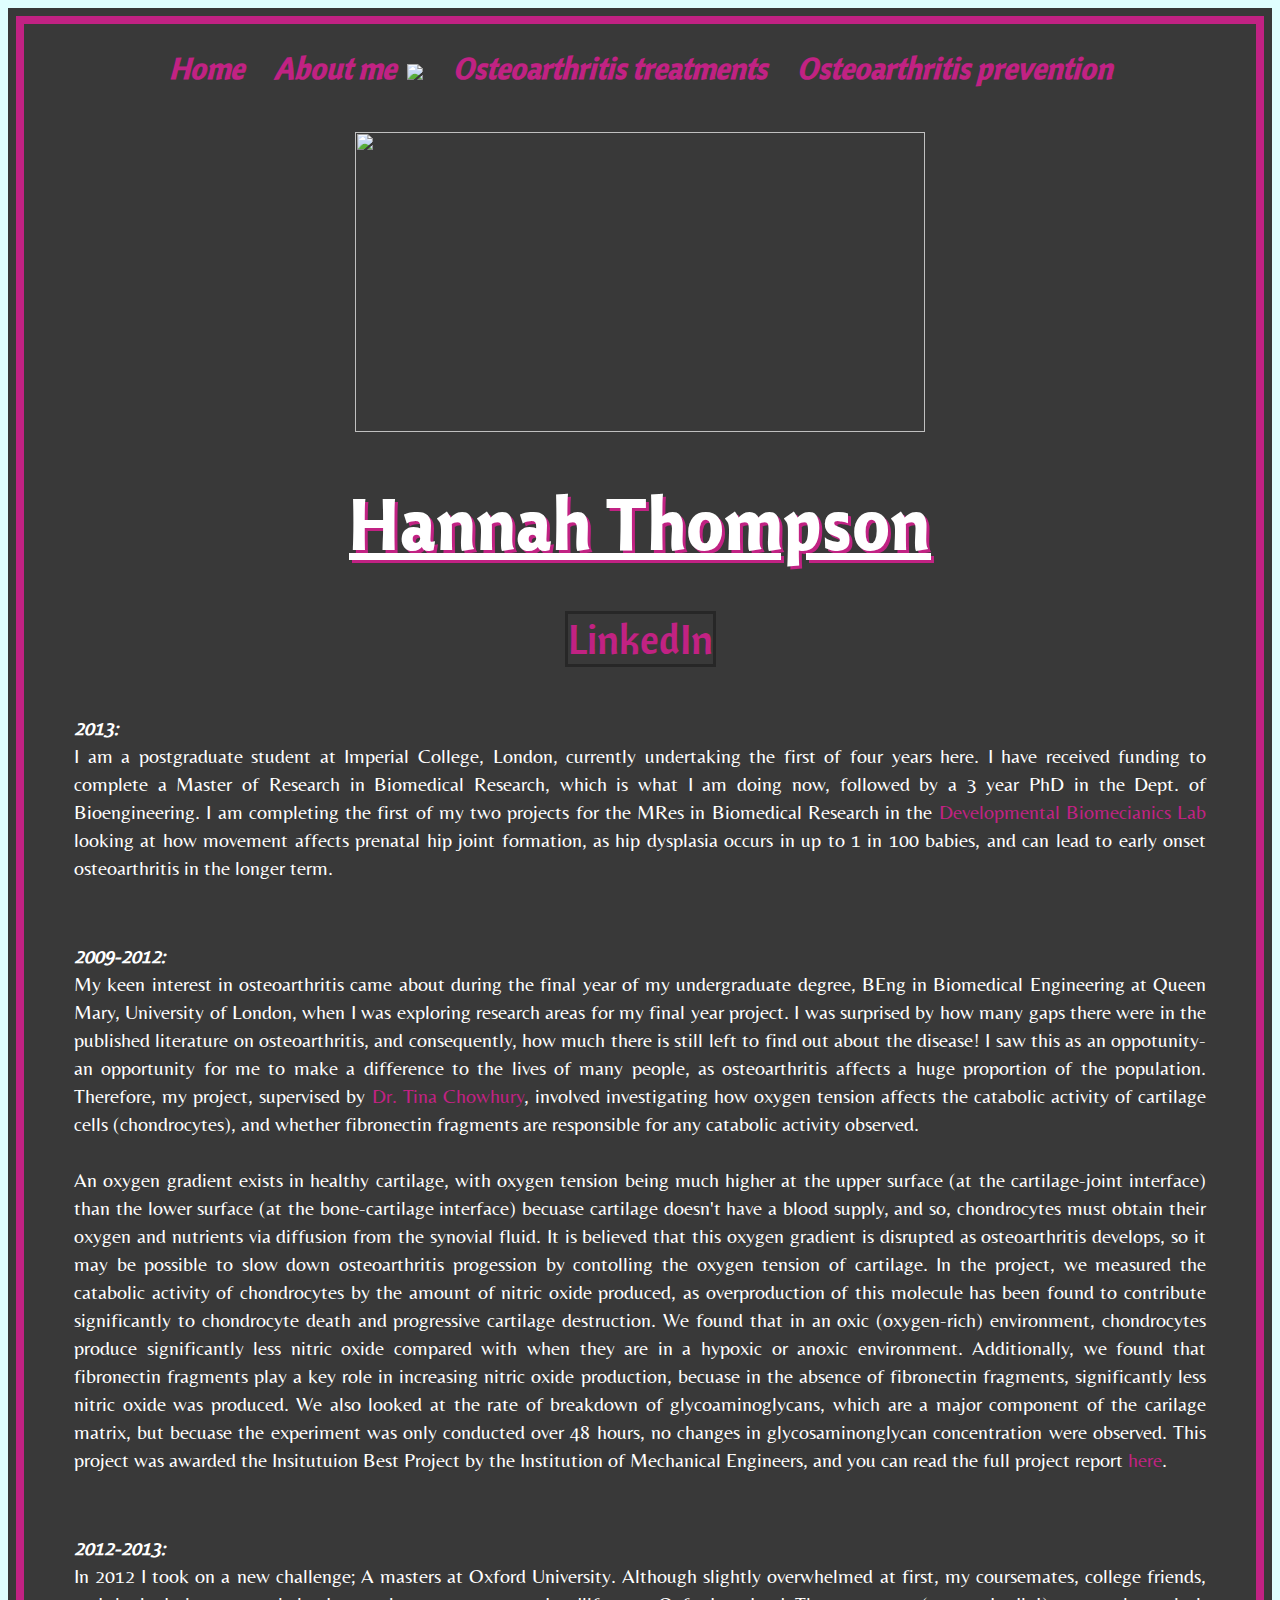
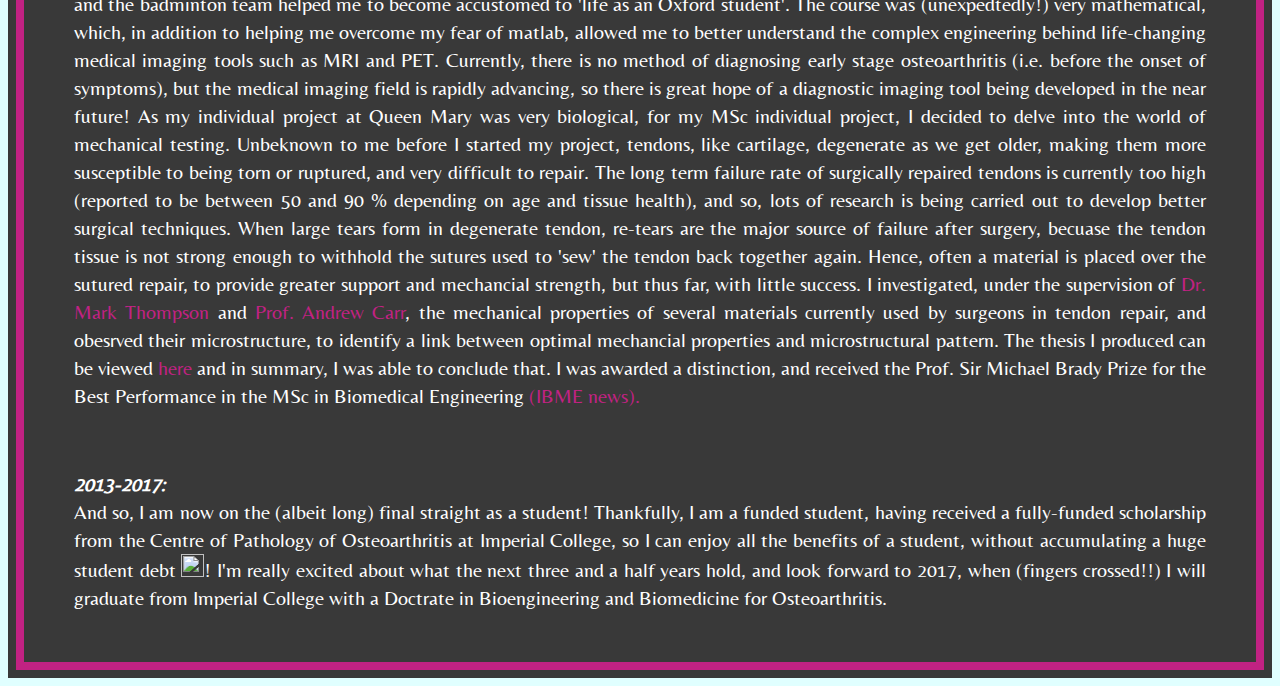
==== aboutme.html @ 057a3156 "fshj" ====
<!DOCTYPE html>
<html>
<head>
	 <script src="/assets/jquery.js"></script>
	<link type="text/css" rel="stylesheet" href="stylesheetaboutme.css"/>
	<link href='http://fonts.googleapis.com/css?family=Belleza' rel='stylesheet' type='text/css'>
	<link href='http://fonts.googleapis.com/css?family=Cantora+One' rel='stylesheet' type='text/css'>
	<meta name="viewport" content="width=device-width, initial-scale=1.0">
	<title> Hannah's Academic Life</title>
</head>
<body>
	  <link href='dist/css/bootstrap.css' rel='stylesheet'>
<div id="nav">
			<div id="nav_wrapper">
				<ul>
					<li><a href="index.html">Home</a></li><li>
					<a href="#">About me <img src="http://upload.wikimedia.org/wikipedia/en/4/41/Icon-DownArrow.GIF"</a><ul>
						<li><a href="aboutme.html">Research </a></li>
						<li><a href="contact.html">Contact </a></li>
					</ul></li><li>
					<a href="treatment.html">Osteoarthritis treatments </a></li><li>
					<a href="#">Osteoarthritis prevention </a></li>
				</ul>
			</div>
		</div>
<header><img src="http://i.imgur.com/v5IxA9R.jpg?1" class="center"> </header>
<h1>Hannah Thompson</h1>
	<div class="special"><a id="link" href="http://www.linkedin.com/in/hannahmay">LinkedIn</a></div>
<p class="paragraph"> <em><strong>2013:</strong></em><br>
	I am a postgraduate student at Imperial College, London, currently undertaking the first of four years here. I have received funding to complete a Master of Research in Biomedical Research, which is what I am doing now, followed by a 3 year PhD in the Dept. of Bioengineering. I am completing the first of my two projects for the MRes in Biomedical Research in the <a id="niamh" href= "http://openwetware.org/wiki/Nowlan:People">Developmental Biomecianics Lab</a> looking at how movement affects prenatal hip joint formation, as hip dysplasia occurs in up to 1 in 100 babies, and can lead to early onset osteoarthritis in the longer term. </p>

<p class="paragraph"> <em><strong>2009-2012:</strong></em><br>
	My keen interest in osteoarthritis came about during the final year of my undergraduate degree, BEng in Biomedical Engineering at Queen Mary, University of London, when I was exploring research areas for my final year project. I was surprised by how many gaps there were in the published literature on osteoarthritis, and consequently, how much there is still left to find out about the disease! I saw this as an oppotunity- an opportunity for me to make a difference to the lives of many people, as osteoarthritis affects a huge proportion of the population. Therefore, my project, supervised by <a id="tina" href="http://www.sems.qmul.ac.uk/staff/?t.t.chowdhury">Dr. Tina Chowhury</a>, involved investigating how oxygen tension affects the catabolic activity of cartilage cells (chondrocytes), and whether fibronectin fragments are responsible for any catabolic activity observed. <br><br> An oxygen gradient exists in healthy cartilage, with oxygen tension being much higher at the upper surface (at the cartilage-joint interface) than the lower surface (at the bone-cartilage interface) becuase cartilage doesn't have a blood supply, and so, chondrocytes must obtain their oxygen and nutrients via diffusion from the synovial fluid. It is believed that this oxygen gradient is disrupted as osteoarthritis develops, so it may be possible to slow down osteoarthritis progession by contolling the oxygen tension of cartilage. In the project, we measured the catabolic activity of chondrocytes by the amount of nitric oxide produced, as overproduction of this molecule has been found to contribute significantly to chondrocyte death and progressive cartilage destruction. We found that in an oxic (oxygen-rich) environment, chondrocytes produce significantly less nitric oxide compared with when they are in a hypoxic or anoxic environment. Additionally, we found that fibronectin fragments play a key role in increasing nitric oxide production, becuase in the absence of fibronectin fragments, significantly less nitric oxide was produced. We also looked at the rate of breakdown of glycoaminoglycans, which are a major component of the carilage matrix, but becuase the experiment was only conducted over 48 hours, no changes in glycosaminonglycan concentration were observed. This project was awarded the Insitutuion Best Project by the Institution of Mechanical Engineers, and you can read the full project report <a id="here" href="http://www.scribd.com/doc/192516759/Final-year-project">here</a>.</p>

    <p class="paragraph"><em><strong>2012-2013:</strong></em><br>
    In 2012 I took on a new challenge; A masters at Oxford University. Although slightly overwhelmed at first, my coursemates, college friends, and the badminton team helped me to become accustomed to 'life as an Oxford student'. The course was (unexpedtedly!) very mathematical, which, in addition to helping me overcome my fear of matlab, allowed me to better understand the complex engineering behind life-changing medical imaging tools such as MRI and PET. Currently, there is no method of diagnosing early stage osteoarthritis (i.e. before the onset of symptoms), but the medical imaging field is rapidly advancing, so there is great hope of a diagnostic imaging tool being developed in the near future! As my individual project at Queen Mary was very biological, for my MSc individual project, I decided to delve into the world of mechanical testing. Unbeknown to me before I started my project, tendons, like cartilage, degenerate as we get older, making them more susceptible to being torn or ruptured, and very difficult to repair. The long term failure rate of surgically repaired tendons is currently too high (reported to be between 50 and 90 % depending on age and tissue health), and so, lots of research is being carried out to develop better surgical techniques. When large tears form in degenerate tendon, re-tears are the major source of failure after surgery, becuase the tendon tissue is not strong enough to withhold the sutures used to 'sew' the tendon back together again. Hence, often a material is placed over the sutured repair, to provide greater support and mechancial strength, but thus far, with little success. I investigated, under the supervision of <a id="mark" href= http://www.ndorms.ox.ac.uk/profiles.php?profile=mthompson>Dr. Mark Thompson</a> and <a id="andrew" href= http://www.ndorms.ox.ac.uk/profiles.php?profile=acarr>Prof. Andrew Carr</a>, the mechanical properties of several materials currently used by surgeons in tendon repair, and obesrved their microstructure, to identify a link between optimal mechancial properties and microstructural pattern. The thesis I produced can be viewed <a id="thesis" href=" http://www.scribd.com/doc/192517494/Oxford-MSc-Thesis">here</a> and in summary, I was able to conclude that. I was awarded a distinction, and received the Prof. Sir Michael Brady Prize for the Best Performance in the MSc in Biomedical Engineering <a id ="prize" href="http://www.ibme.ox.ac.uk/research/regenerative-medicine/mechanobiology/copy_of_News%20-%204YP%20firsts">(IBME news).</a></p> 

	<p class="paragraph"><em><strong>2013-2017:</strong></em><br>
    And so, I am now on the (albeit long) final straight as a student! Thankfully, I am a funded student, having received a fully-funded scholarship from the Centre of Pathology of Osteoarthritis at Imperial College, so I can enjoy all the benefits of a student, without accumulating a huge student debt <img id="happy" src="http://www.i2clipart.com/cliparts/e/e/c/6/clipart-two-thumbs-up-happy-smiley-emoticon-512x512-eec6.png">! I'm really excited about what the next three and a half years hold, and look forward to 2017, when (fingers crossed!!) I will graduate from Imperial College with a Doctrate in Bioengineering and Biomedicine for Osteoarthritis.    </p>
</body>
</html>
---- stylesheetaboutme.css ----
h1 {
	display: block;
	padding-bottom: 0px;
	text-align: center;
	color: white;
	font-family: 'Cantora One', sans-serif;
	font-size:70px;
	text-shadow: 3px 3px #C12283;
	font-weight: italic;
	text-decoration: underline;
	letter-spacing: 2px;
	}
html {
	margin: 0 auto;
	background-color: rgba(35,35,35,0.9);
	/*padding: -40px 0px 0px 0px;*/
	border:8px solid #E0FFFF;
	}
p {
	font-size: 20px;
	font-family: 'Belleza', sans-serif;
	text-align: justify;
	text-decoration: none;
	padding: 20px 20px 20px 20px;
	color:  white;
	/*background: rgba(102,255,255,0.9);*/
	background-clip: content-box;
	line-height: 140%;

}
body {
	border: 8px solid #C12283;
	border-clip: padding-box;
	padding: 10px 10px 10px 10px;
}

div {
	padding-bottom: 10px;
	margin-bottom: 10px;
	color: white;
}
img.center { 
    display: block; 
    margin-left: auto; 
    margin-right: auto;
    width: 570px;
    height: 300px;
}

h5 {
	display: block;
}

div.special {
  text-align:center;
}
#link {
  background: url("http://image.naldzgraphics.net/2012/01/32-floral.jpg");
  background-size: 375px 150px;
  color: #C12283;
  text-decoration: none;
  font-size: 40px;
  border: 3px solid rgba(0, 0, 0, 0.3);
  font-family: 'Cantora One', sans-serif;
  } 

p.paragraph {
	margin: 20px 20px 20px 20px;
	padding: 20px 20px 20px 20px;
	border-width:15px 25px 15px 25px;
	border-image: url("http://image.naldzgraphics.net/2012/01/32-floral.jpg") 25 30 10 20 repeat;
	border-clip: content-box;
}
#happy {
width: 23px;
height: 23px;
}
#tina, #mark, #andrew, #prize, #thesis, #niamh, #here {
	color: #C12283;
	text-decoration: none;
}
ul {
	font-size:30px;
	font-weight: bold;
	font-style: italic;
	font-family: 'Cantora One', sans-serif;
	color: #C12283;
}
#nav {
	text-align: center;
}
#nav_wrapper {
	width: inherit;
	margin: 0 auto;
	text-align: center;
}
#nav ul {
	list-style-type: none;
	padding: 0;
	margin: 0px 10px 0px 10px;
	position: relative;
}
#nav ul li {
	display: inline-block;
}
#nav ul li:hover {
	background-color: #E0FFFF;
}
#nav ul li img {
	vertical-align: middle;
	padding-left: 5px;
}
#nav ul li a, visited {
	color: #C12283;
	display: block;
	padding: 15px;
	text-decoration: none;
}
#nav ul li a:hover {
	color: #C12283;
	text-decoration: none;
}
#nav ul li:hover ul {
	display: block;
}
#nav ul ul {
	display: none;
	position: absolute;
	background color: #E0FFFF;
	border: 3px solid #222;
	margin-left: -3px;
	max-width: 220px;
}
#nav ul ul li a, visited {
	color: #C12283;
	padding-top: 0;
	font-size: 30px;
}
#nav ul ul li a:hover {
	color: #C12283;
}
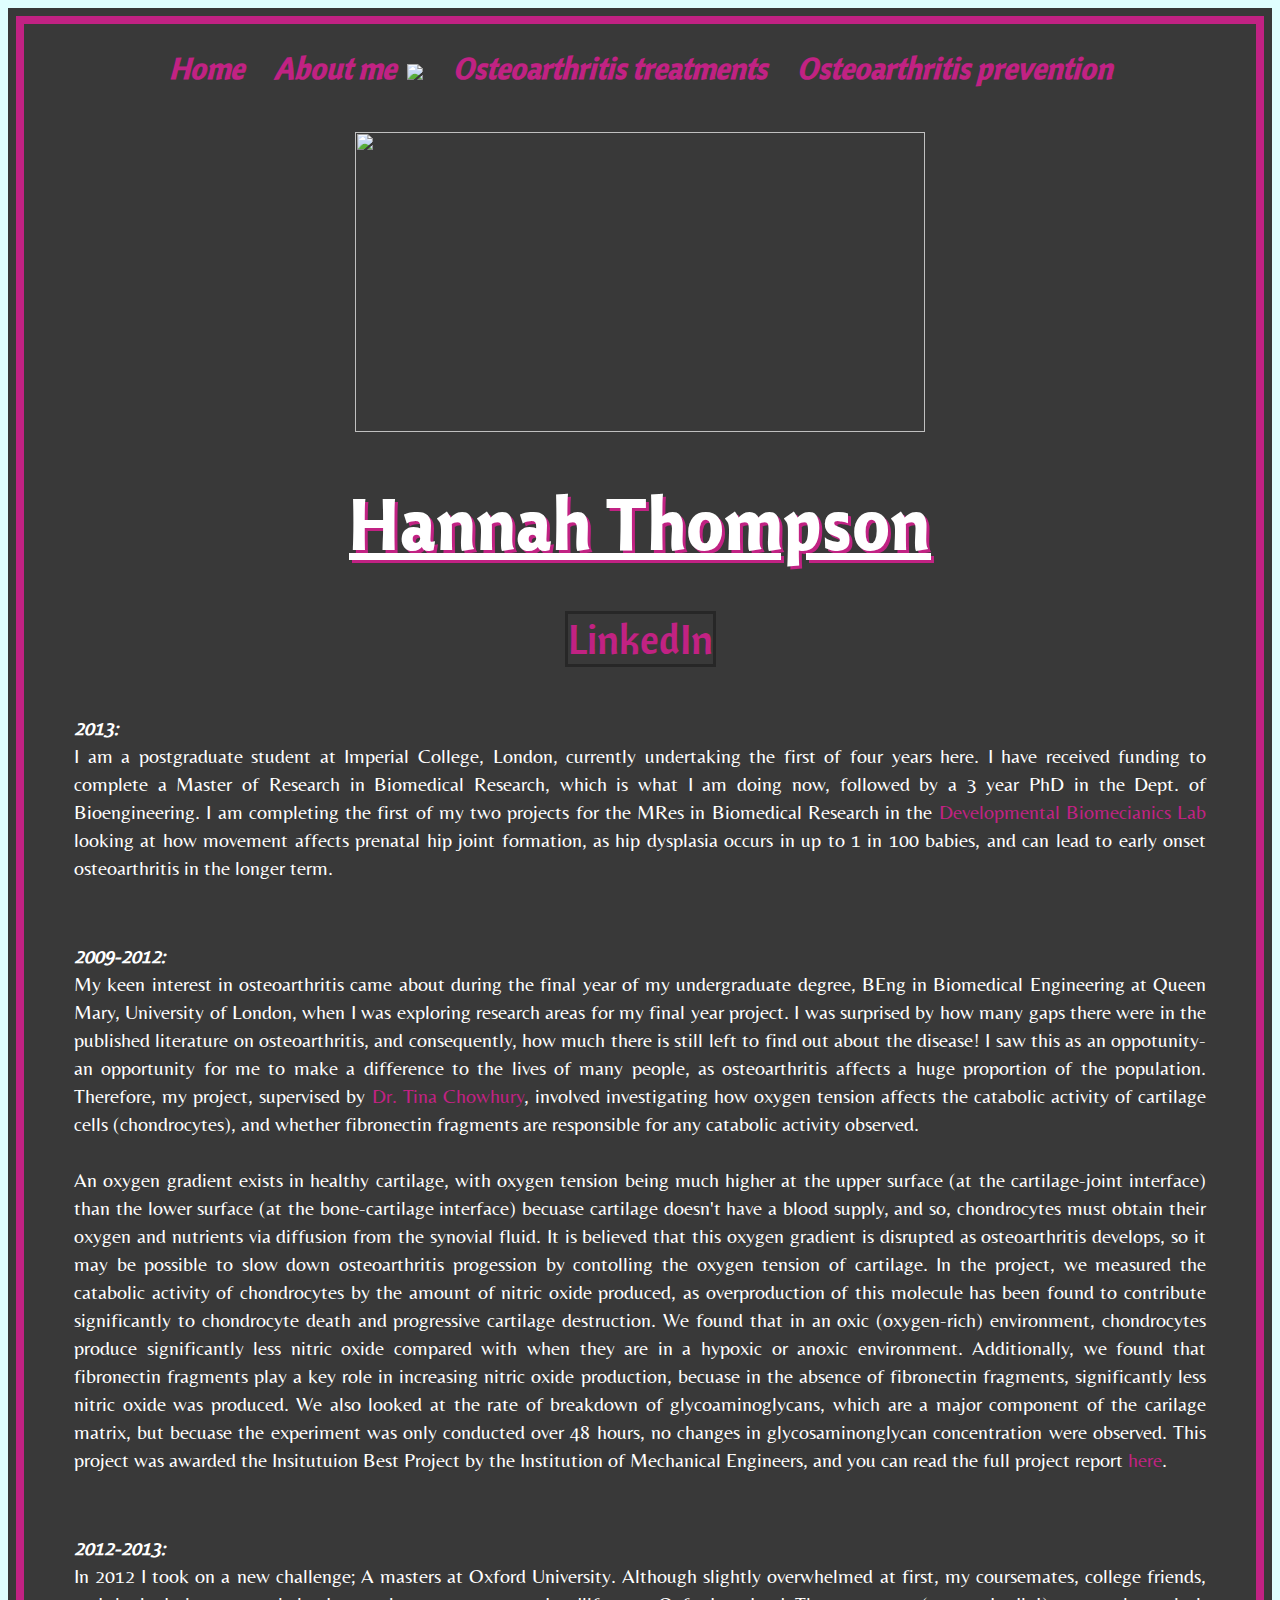
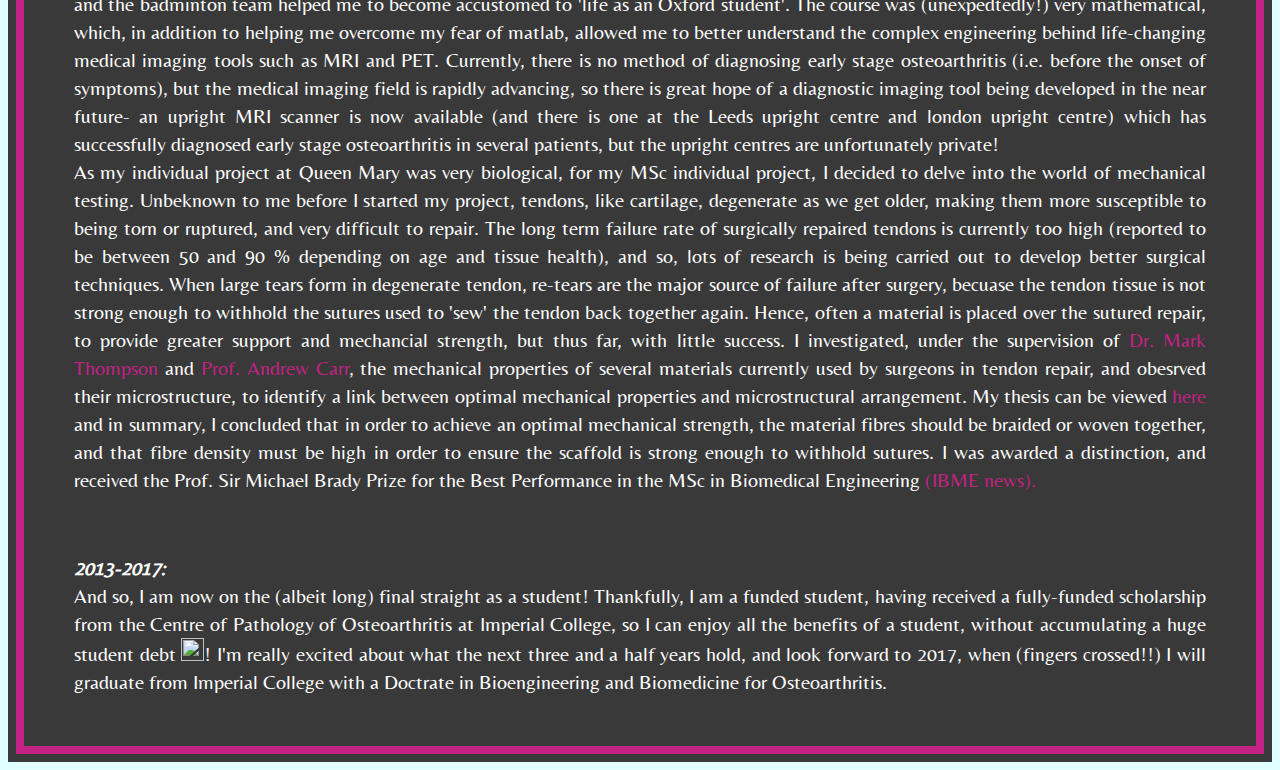
==== commit f9b56ad0: "fhj" ====
--- a/aboutme.html
+++ b/aboutme.html
@@ -34,7 +34,8 @@
 	My keen interest in osteoarthritis came about during the final year of my undergraduate degree, BEng in Biomedical Engineering at Queen Mary, University of London, when I was exploring research areas for my final year project. I was surprised by how many gaps there were in the published literature on osteoarthritis, and consequently, how much there is still left to find out about the disease! I saw this as an oppotunity- an opportunity for me to make a difference to the lives of many people, as osteoarthritis affects a huge proportion of the population. Therefore, my project, supervised by <a id="tina" href="http://www.sems.qmul.ac.uk/staff/?t.t.chowdhury">Dr. Tina Chowhury</a>, involved investigating how oxygen tension affects the catabolic activity of cartilage cells (chondrocytes), and whether fibronectin fragments are responsible for any catabolic activity observed. <br><br> An oxygen gradient exists in healthy cartilage, with oxygen tension being much higher at the upper surface (at the cartilage-joint interface) than the lower surface (at the bone-cartilage interface) becuase cartilage doesn't have a blood supply, and so, chondrocytes must obtain their oxygen and nutrients via diffusion from the synovial fluid. It is believed that this oxygen gradient is disrupted as osteoarthritis develops, so it may be possible to slow down osteoarthritis progession by contolling the oxygen tension of cartilage. In the project, we measured the catabolic activity of chondrocytes by the amount of nitric oxide produced, as overproduction of this molecule has been found to contribute significantly to chondrocyte death and progressive cartilage destruction. We found that in an oxic (oxygen-rich) environment, chondrocytes produce significantly less nitric oxide compared with when they are in a hypoxic or anoxic environment. Additionally, we found that fibronectin fragments play a key role in increasing nitric oxide production, becuase in the absence of fibronectin fragments, significantly less nitric oxide was produced. We also looked at the rate of breakdown of glycoaminoglycans, which are a major component of the carilage matrix, but becuase the experiment was only conducted over 48 hours, no changes in glycosaminonglycan concentration were observed. This project was awarded the Insitutuion Best Project by the Institution of Mechanical Engineers, and you can read the full project report <a id="here" href="http://www.scribd.com/doc/192516759/Final-year-project">here</a>.</p>
 
     <p class="paragraph"><em><strong>2012-2013:</strong></em><br>
-    In 2012 I took on a new challenge; A masters at Oxford University. Although slightly overwhelmed at first, my coursemates, college friends, and the badminton team helped me to become accustomed to 'life as an Oxford student'. The course was (unexpedtedly!) very mathematical, which, in addition to helping me overcome my fear of matlab, allowed me to better understand the complex engineering behind life-changing medical imaging tools such as MRI and PET. Currently, there is no method of diagnosing early stage osteoarthritis (i.e. before the onset of symptoms), but the medical imaging field is rapidly advancing, so there is great hope of a diagnostic imaging tool being developed in the near future! As my individual project at Queen Mary was very biological, for my MSc individual project, I decided to delve into the world of mechanical testing. Unbeknown to me before I started my project, tendons, like cartilage, degenerate as we get older, making them more susceptible to being torn or ruptured, and very difficult to repair. The long term failure rate of surgically repaired tendons is currently too high (reported to be between 50 and 90 % depending on age and tissue health), and so, lots of research is being carried out to develop better surgical techniques. When large tears form in degenerate tendon, re-tears are the major source of failure after surgery, becuase the tendon tissue is not strong enough to withhold the sutures used to 'sew' the tendon back together again. Hence, often a material is placed over the sutured repair, to provide greater support and mechancial strength, but thus far, with little success. I investigated, under the supervision of <a id="mark" href= http://www.ndorms.ox.ac.uk/profiles.php?profile=mthompson>Dr. Mark Thompson</a> and <a id="andrew" href= http://www.ndorms.ox.ac.uk/profiles.php?profile=acarr>Prof. Andrew Carr</a>, the mechanical properties of several materials currently used by surgeons in tendon repair, and obesrved their microstructure, to identify a link between optimal mechancial properties and microstructural pattern. The thesis I produced can be viewed <a id="thesis" href=" http://www.scribd.com/doc/192517494/Oxford-MSc-Thesis">here</a> and in summary, I was able to conclude that. I was awarded a distinction, and received the Prof. Sir Michael Brady Prize for the Best Performance in the MSc in Biomedical Engineering <a id ="prize" href="http://www.ibme.ox.ac.uk/research/regenerative-medicine/mechanobiology/copy_of_News%20-%204YP%20firsts">(IBME news).</a></p> 
+    In 2012 I took on a new challenge; A masters at Oxford University. Although slightly overwhelmed at first, my coursemates, college friends, and the badminton team helped me to become accustomed to 'life as an Oxford student'. The course was (unexpedtedly!) very mathematical, which, in addition to helping me overcome my fear of matlab, allowed me to better understand the complex engineering behind life-changing medical imaging tools such as MRI and PET. Currently, there is no method of diagnosing early stage osteoarthritis (i.e. before the onset of symptoms), but the medical imaging field is rapidly advancing, so there is great hope of a diagnostic imaging tool being developed in the near future- an upright MRI scanner is now available (and there is one at the Leeds upright centre and london upright centre) which has successfully diagnosed early stage osteoarthritis in several patients, but the upright centres are unfortunately private! <br>
+    As my individual project at Queen Mary was very biological, for my MSc individual project, I decided to delve into the world of mechanical testing. Unbeknown to me before I started my project, tendons, like cartilage, degenerate as we get older, making them more susceptible to being torn or ruptured, and very difficult to repair. The long term failure rate of surgically repaired tendons is currently too high (reported to be between 50 and 90 % depending on age and tissue health), and so, lots of research is being carried out to develop better surgical techniques. When large tears form in degenerate tendon, re-tears are the major source of failure after surgery, becuase the tendon tissue is not strong enough to withhold the sutures used to 'sew' the tendon back together again. Hence, often a material is placed over the sutured repair, to provide greater support and mechancial strength, but thus far, with little success. I investigated, under the supervision of <a id="mark" href= http://www.ndorms.ox.ac.uk/profiles.php?profile=mthompson>Dr. Mark Thompson</a> and <a id="andrew" href= http://www.ndorms.ox.ac.uk/profiles.php?profile=acarr>Prof. Andrew Carr</a>, the mechanical properties of several materials currently used by surgeons in tendon repair, and obesrved their microstructure, to identify a link between optimal mechanical properties and microstructural arrangement. My thesis can be viewed <a id="thesis" href=" http://www.scribd.com/doc/192517494/Oxford-MSc-Thesis">here</a> and in summary, I concluded that in order to achieve an optimal mechanical strength, the material fibres should be braided or woven together, and that fibre density must be high in order to ensure the scaffold is strong enough to withhold sutures. I was awarded a distinction, and received the Prof. Sir Michael Brady Prize for the Best Performance in the MSc in Biomedical Engineering <a id ="prize" href="http://www.ibme.ox.ac.uk/research/regenerative-medicine/mechanobiology/copy_of_News%20-%204YP%20firsts">(IBME news).</a></p> 
 
 	<p class="paragraph"><em><strong>2013-2017:</strong></em><br>
     And so, I am now on the (albeit long) final straight as a student! Thankfully, I am a funded student, having received a fully-funded scholarship from the Centre of Pathology of Osteoarthritis at Imperial College, so I can enjoy all the benefits of a student, without accumulating a huge student debt <img id="happy" src="http://www.i2clipart.com/cliparts/e/e/c/6/clipart-two-thumbs-up-happy-smiley-emoticon-512x512-eec6.png">! I'm really excited about what the next three and a half years hold, and look forward to 2017, when (fingers crossed!!) I will graduate from Imperial College with a Doctrate in Bioengineering and Biomedicine for Osteoarthritis.    </p>
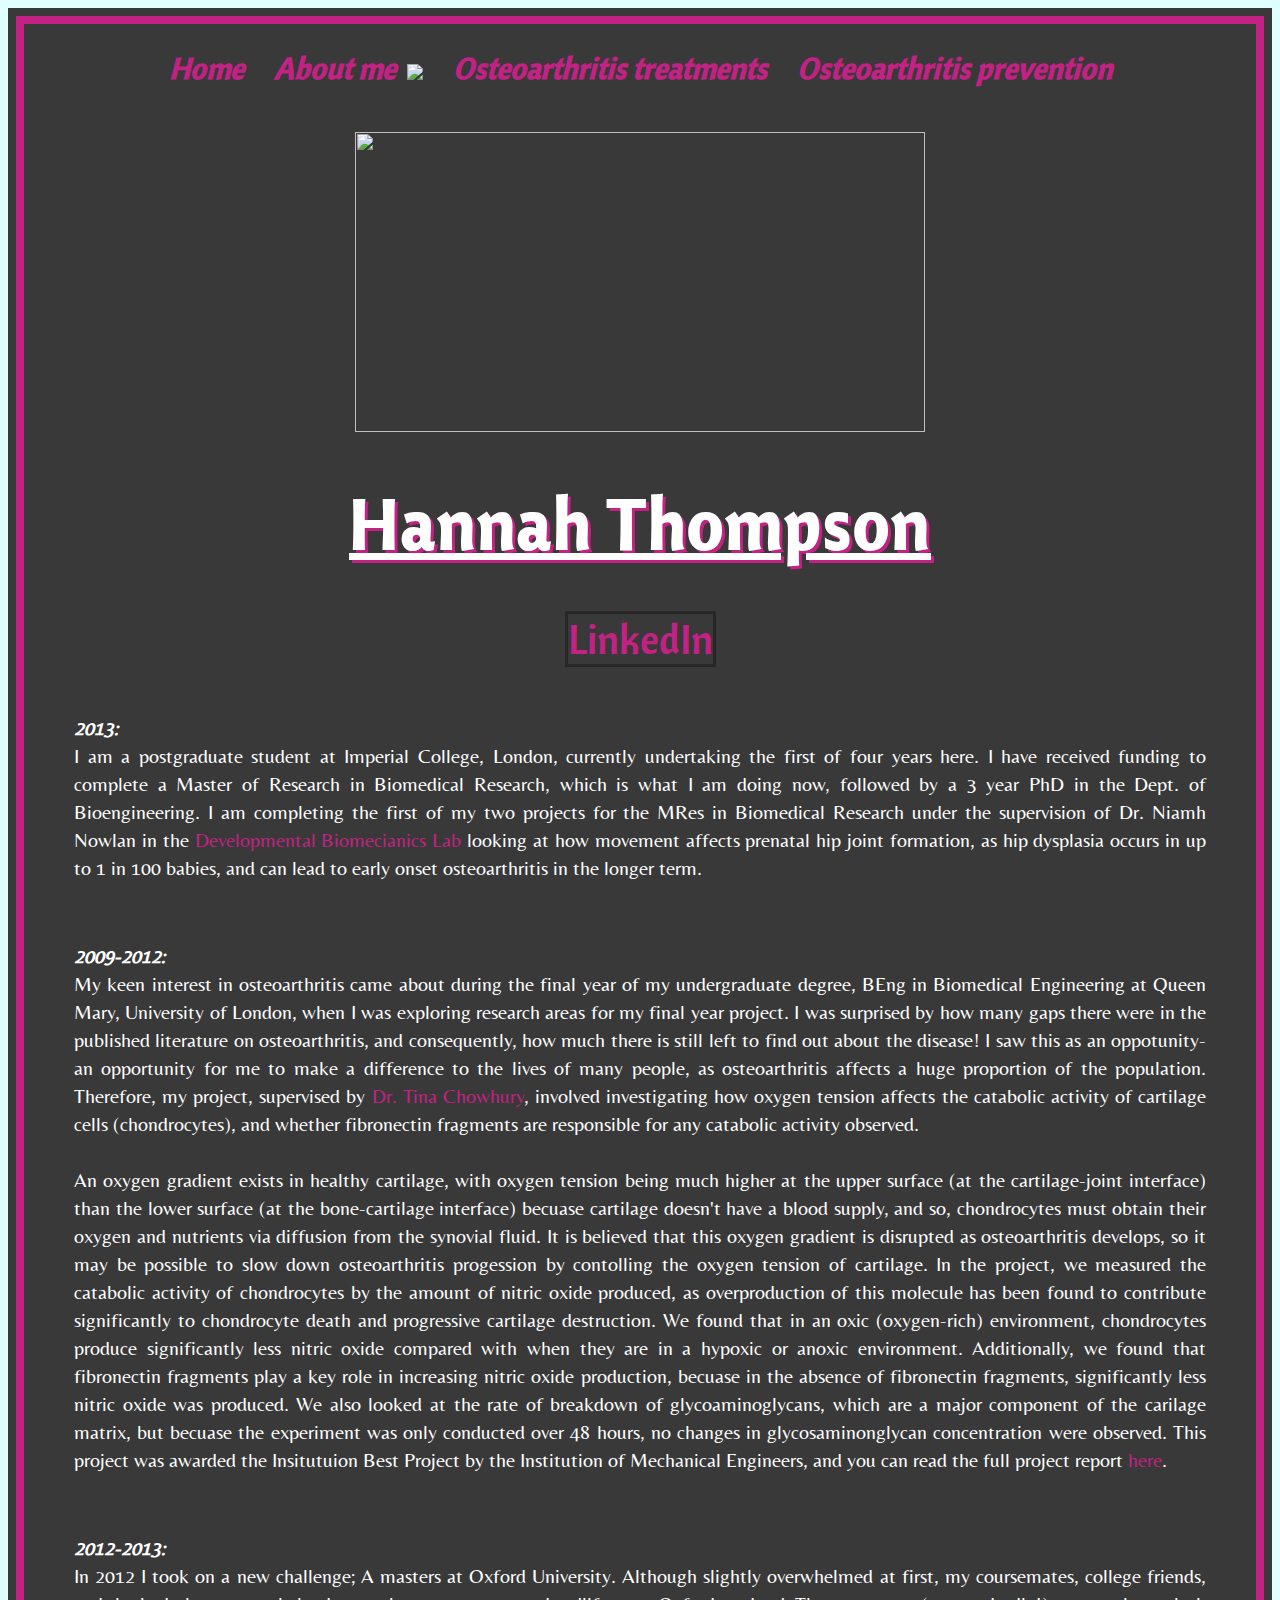
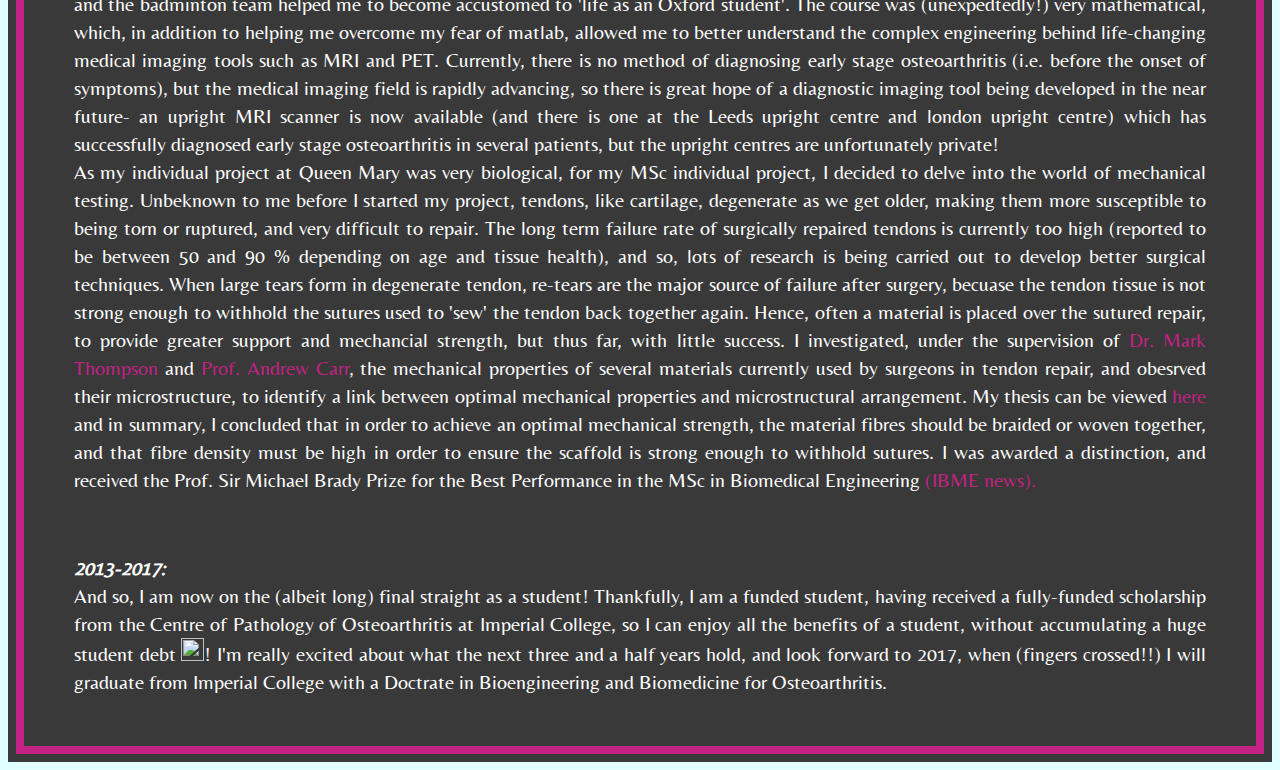
==== commit c47fd111: "fsj" ====
--- a/aboutme.html
+++ b/aboutme.html
@@ -28,7 +28,7 @@
 <h1>Hannah Thompson</h1>
 	<div class="special"><a id="link" href="http://www.linkedin.com/in/hannahmay">LinkedIn</a></div>
 <p class="paragraph"> <em><strong>2013:</strong></em><br>
-	I am a postgraduate student at Imperial College, London, currently undertaking the first of four years here. I have received funding to complete a Master of Research in Biomedical Research, which is what I am doing now, followed by a 3 year PhD in the Dept. of Bioengineering. I am completing the first of my two projects for the MRes in Biomedical Research in the <a id="niamh" href= "http://openwetware.org/wiki/Nowlan:People">Developmental Biomecianics Lab</a> looking at how movement affects prenatal hip joint formation, as hip dysplasia occurs in up to 1 in 100 babies, and can lead to early onset osteoarthritis in the longer term. </p>
+	I am a postgraduate student at Imperial College, London, currently undertaking the first of four years here. I have received funding to complete a Master of Research in Biomedical Research, which is what I am doing now, followed by a 3 year PhD in the Dept. of Bioengineering. I am completing the first of my two projects for the MRes in Biomedical Research under the supervision of Dr. Niamh Nowlan in the <a id="niamh" href= "http://openwetware.org/wiki/Nowlan:People">Developmental Biomecianics Lab</a> looking at how movement affects prenatal hip joint formation, as hip dysplasia occurs in up to 1 in 100 babies, and can lead to early onset osteoarthritis in the longer term. </p>
 
 <p class="paragraph"> <em><strong>2009-2012:</strong></em><br>
 	My keen interest in osteoarthritis came about during the final year of my undergraduate degree, BEng in Biomedical Engineering at Queen Mary, University of London, when I was exploring research areas for my final year project. I was surprised by how many gaps there were in the published literature on osteoarthritis, and consequently, how much there is still left to find out about the disease! I saw this as an oppotunity- an opportunity for me to make a difference to the lives of many people, as osteoarthritis affects a huge proportion of the population. Therefore, my project, supervised by <a id="tina" href="http://www.sems.qmul.ac.uk/staff/?t.t.chowdhury">Dr. Tina Chowhury</a>, involved investigating how oxygen tension affects the catabolic activity of cartilage cells (chondrocytes), and whether fibronectin fragments are responsible for any catabolic activity observed. <br><br> An oxygen gradient exists in healthy cartilage, with oxygen tension being much higher at the upper surface (at the cartilage-joint interface) than the lower surface (at the bone-cartilage interface) becuase cartilage doesn't have a blood supply, and so, chondrocytes must obtain their oxygen and nutrients via diffusion from the synovial fluid. It is believed that this oxygen gradient is disrupted as osteoarthritis develops, so it may be possible to slow down osteoarthritis progession by contolling the oxygen tension of cartilage. In the project, we measured the catabolic activity of chondrocytes by the amount of nitric oxide produced, as overproduction of this molecule has been found to contribute significantly to chondrocyte death and progressive cartilage destruction. We found that in an oxic (oxygen-rich) environment, chondrocytes produce significantly less nitric oxide compared with when they are in a hypoxic or anoxic environment. Additionally, we found that fibronectin fragments play a key role in increasing nitric oxide production, becuase in the absence of fibronectin fragments, significantly less nitric oxide was produced. We also looked at the rate of breakdown of glycoaminoglycans, which are a major component of the carilage matrix, but becuase the experiment was only conducted over 48 hours, no changes in glycosaminonglycan concentration were observed. This project was awarded the Insitutuion Best Project by the Institution of Mechanical Engineers, and you can read the full project report <a id="here" href="http://www.scribd.com/doc/192516759/Final-year-project">here</a>.</p>
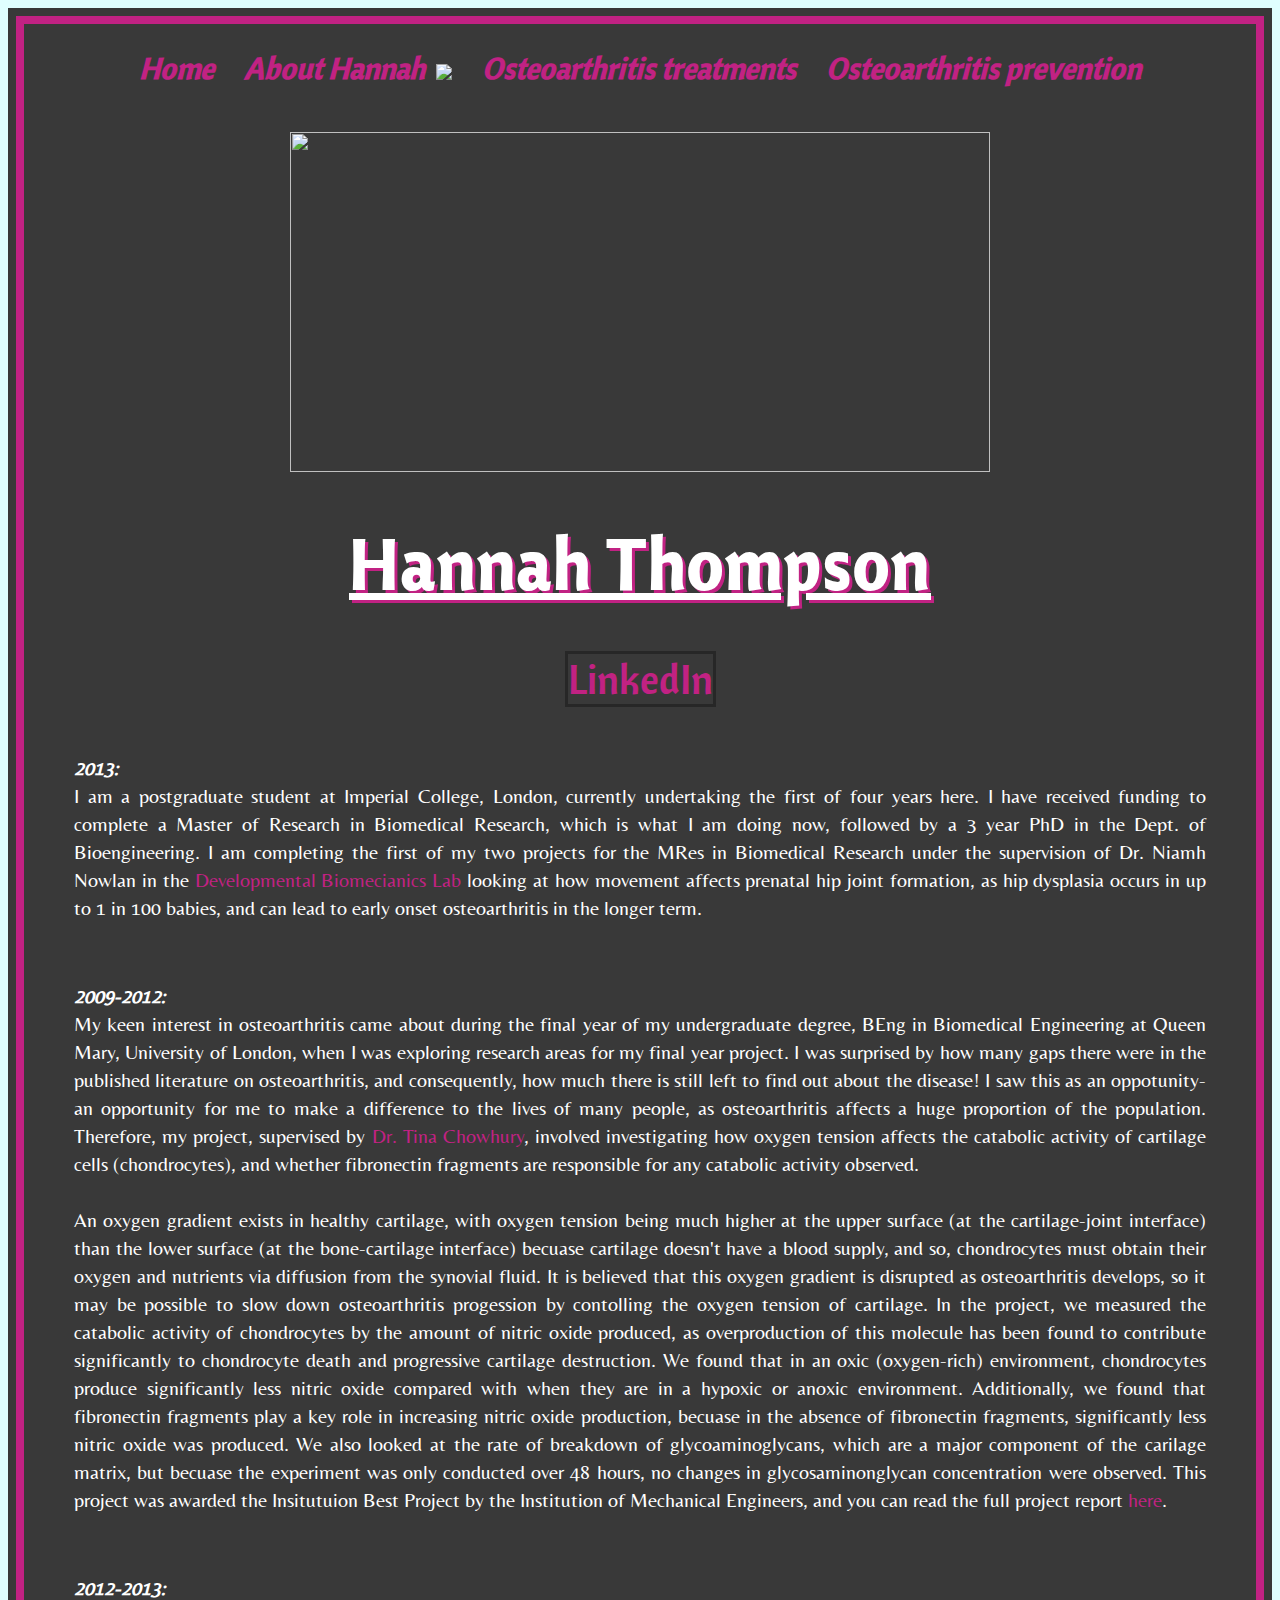
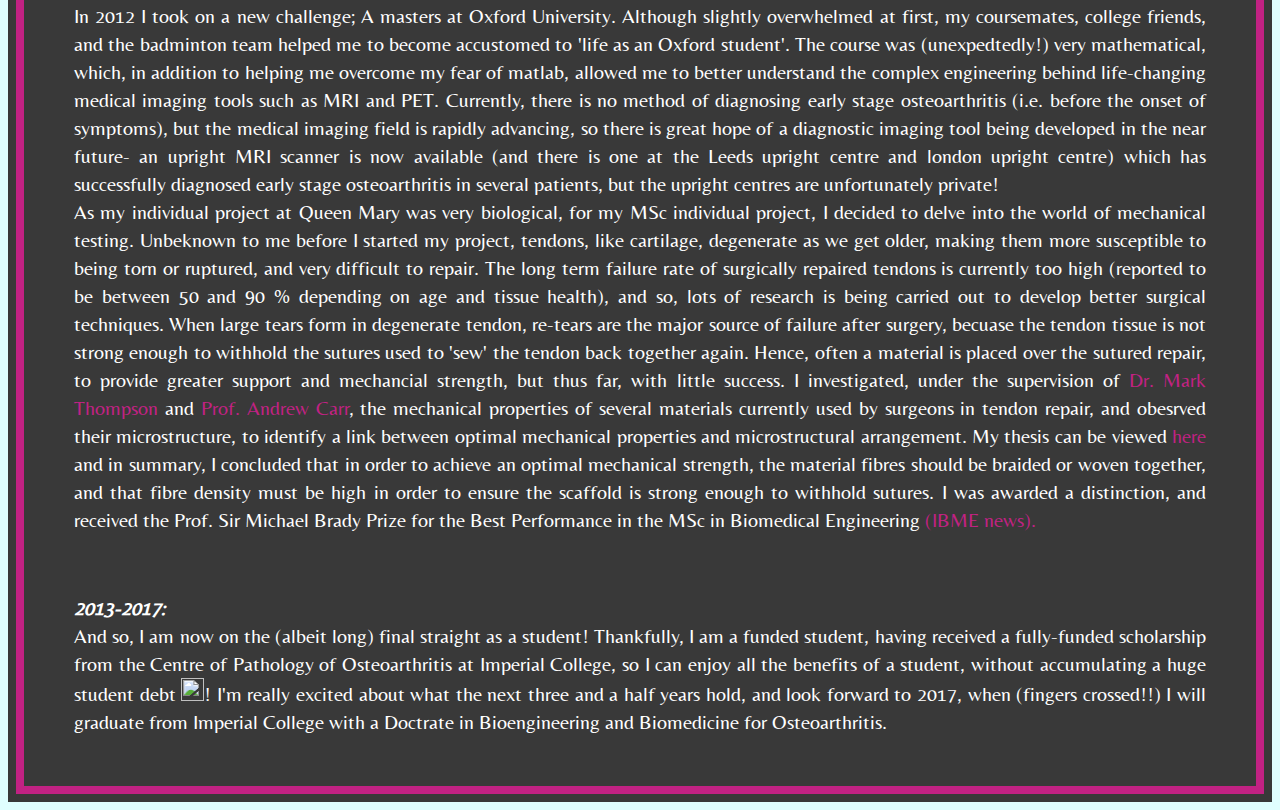
==== commit 8e986228: "fdsj" ====
--- a/aboutme.html
+++ b/aboutme.html
@@ -15,7 +15,7 @@
 			<div id="nav_wrapper">
 				<ul>
 					<li><a href="index.html">Home</a></li><li>
-					<a href="#">About me <img src="http://upload.wikimedia.org/wikipedia/en/4/41/Icon-DownArrow.GIF"</a><ul>
+					<a href="#">About Hannah <img class="arrow" src="http://upload.wikimedia.org/wikipedia/en/4/41/Icon-DownArrow.GIF"</a><ul>
 						<li><a href="aboutme.html">Research </a></li>
 						<li><a href="contact.html">Contact </a></li>
 					</ul></li><li>
@@ -24,7 +24,7 @@
 				</ul>
 			</div>
 		</div>
-<header><img src="http://i.imgur.com/v5IxA9R.jpg?1" class="center"> </header>
+<header><img src="http://i.imgur.com/Qk2vFMt.jpg?3" class="center"> </header>
 <h1>Hannah Thompson</h1>
 	<div class="special"><a id="link" href="http://www.linkedin.com/in/hannahmay">LinkedIn</a></div>
 <p class="paragraph"> <em><strong>2013:</strong></em><br>
--- a/stylesheetaboutme.css
+++ b/stylesheetaboutme.css
@@ -30,7 +30,6 @@
 }
 body {
 	border: 8px solid #C12283;
-	border-clip: padding-box;
 	padding: 10px 10px 10px 10px;
 }
 
@@ -43,7 +42,7 @@
     display: block; 
     margin-left: auto; 
     margin-right: auto;
-    width: 570px;
+    width: 630px;
     height: 300px;
 }
 
@@ -131,6 +130,7 @@
 	margin-left: -3px;
 	max-width: 220px;
 }
+
 #nav ul ul li a, visited {
 	color: #C12283;
 	padding-top: 0;
@@ -138,4 +138,62 @@
 }
 #nav ul ul li a:hover {
 	color: #C12283;
+}
+@media screen and (max-width: 767px) {
+	h1 {font-size: 55px;
+		letter-spacing: 0px;
+		padding: 0px 10px 0px 10px;
+		height: 170px;}
+		li {font-size: 16px;}
+		#happy {
+width: 16px;
+height: 16px;
+}
+img.center {
+			width: 530px;
+			height: 250px;
+		}
+p {font-size: 16px;
+line-height: 120%;}
+	#nav ul ul li a {font-size: 16px;}
+}
+@media (min-width: 768px) and (max-width:900px) {
+	h1 {font-size: 65px;
+		font-weight: none;
+		letter-spacing: 0px;
+		padding: 0px 10px 0px 10px;
+		height: 80px;}
+		p {
+			font-size: 18px;
+			line-height: 120%;
+		}
+		#happy {
+			width: 18px;
+			height: 18px;
+		}
+		img.center {
+			width: 600px;
+			height: 290px;
+		}
+	li {font-size: 16px;}
+	#nav ul ul li a {font-size: 20px;}
+	
+}
+@media (min-width: 901px) and (max-width: 1024px) {
+	h1 {font-size: 90px;
+		letter-spacing: 0px;
+		padding: 0px 10px 0px 10px;
+		height: 110px;}
+	li {font-size: 22px;}
+	#nav ul ul li a {font-size: 22px;}
+}
+img.center {
+	width: 700px;
+	height: 340px;
+}
+    }
+    @media (min-width: 1601px) {
+    	img.center {
+	width: 700px;
+	height: 340px;
 }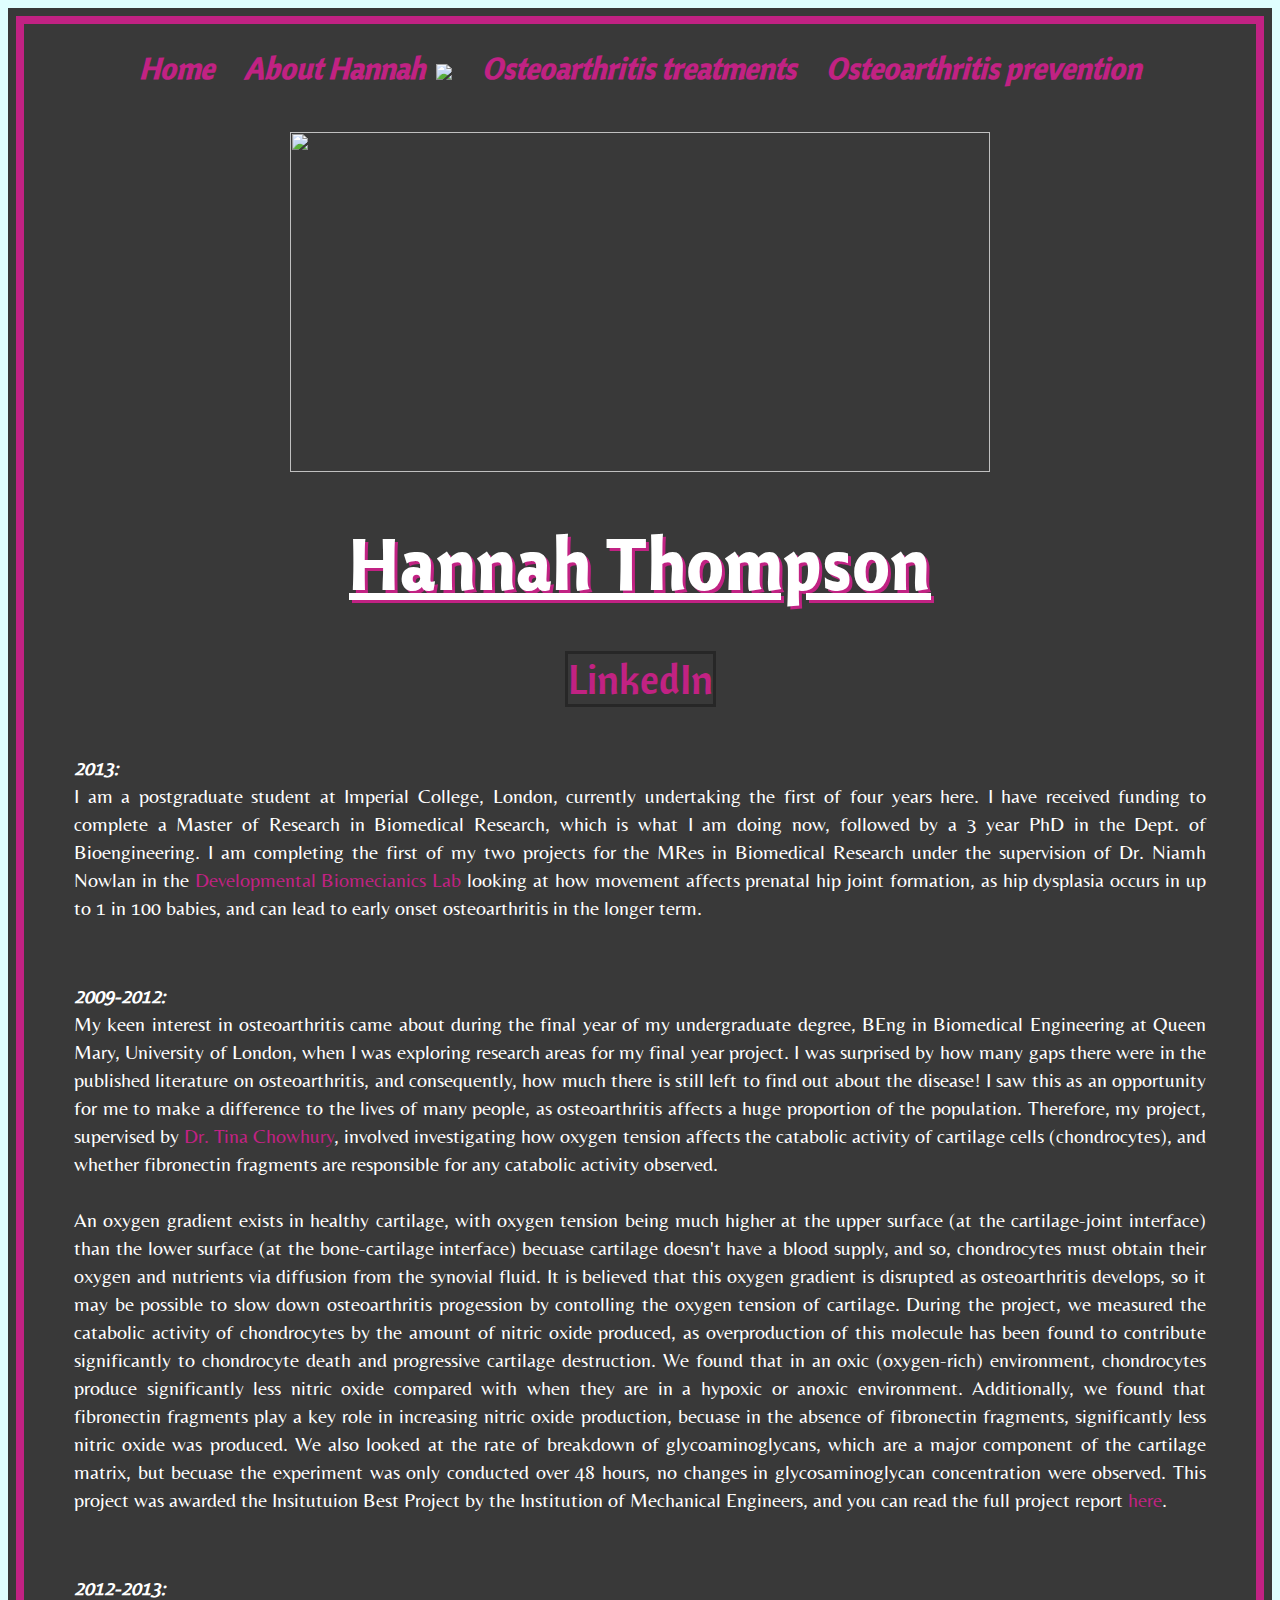
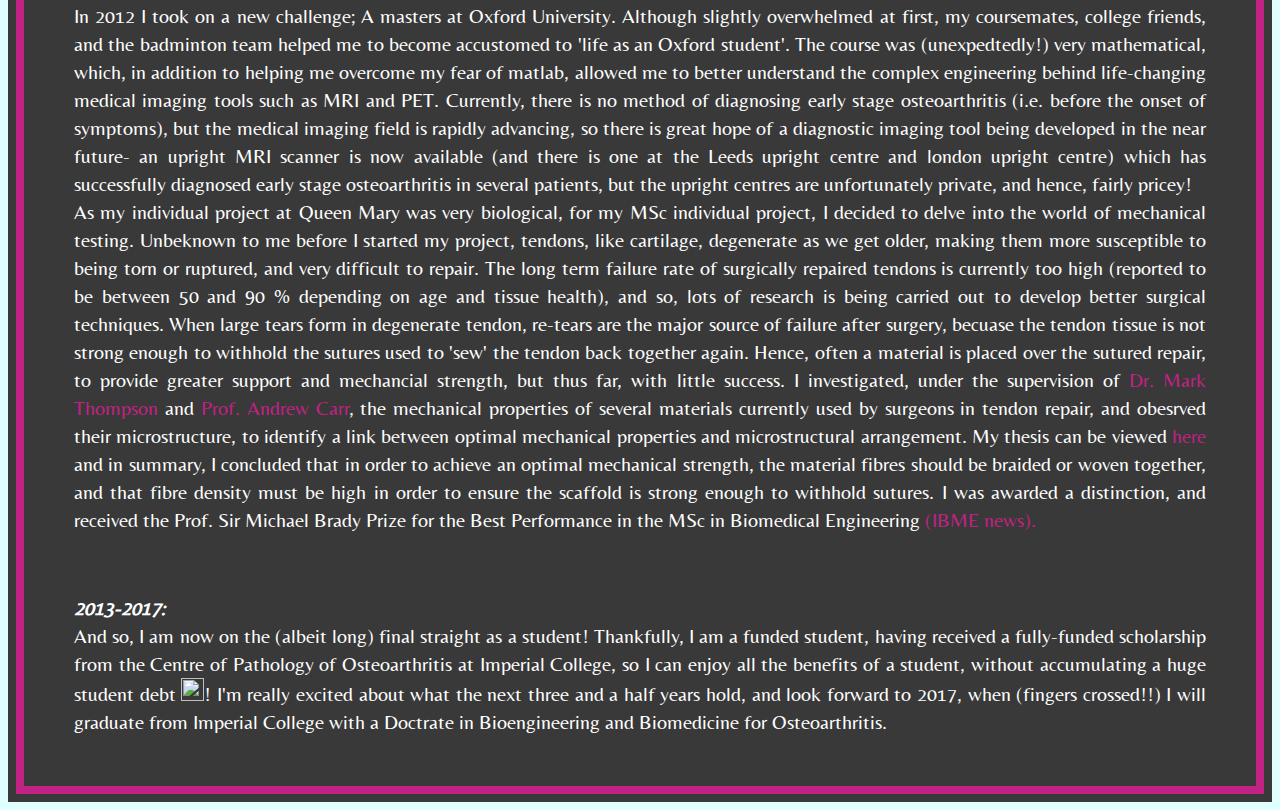
==== commit 9fe2dcc5: "fhsj" ====
--- a/aboutme.html
+++ b/aboutme.html
@@ -31,10 +31,10 @@
 	I am a postgraduate student at Imperial College, London, currently undertaking the first of four years here. I have received funding to complete a Master of Research in Biomedical Research, which is what I am doing now, followed by a 3 year PhD in the Dept. of Bioengineering. I am completing the first of my two projects for the MRes in Biomedical Research under the supervision of Dr. Niamh Nowlan in the <a id="niamh" href= "http://openwetware.org/wiki/Nowlan:People">Developmental Biomecianics Lab</a> looking at how movement affects prenatal hip joint formation, as hip dysplasia occurs in up to 1 in 100 babies, and can lead to early onset osteoarthritis in the longer term. </p>
 
 <p class="paragraph"> <em><strong>2009-2012:</strong></em><br>
-	My keen interest in osteoarthritis came about during the final year of my undergraduate degree, BEng in Biomedical Engineering at Queen Mary, University of London, when I was exploring research areas for my final year project. I was surprised by how many gaps there were in the published literature on osteoarthritis, and consequently, how much there is still left to find out about the disease! I saw this as an oppotunity- an opportunity for me to make a difference to the lives of many people, as osteoarthritis affects a huge proportion of the population. Therefore, my project, supervised by <a id="tina" href="http://www.sems.qmul.ac.uk/staff/?t.t.chowdhury">Dr. Tina Chowhury</a>, involved investigating how oxygen tension affects the catabolic activity of cartilage cells (chondrocytes), and whether fibronectin fragments are responsible for any catabolic activity observed. <br><br> An oxygen gradient exists in healthy cartilage, with oxygen tension being much higher at the upper surface (at the cartilage-joint interface) than the lower surface (at the bone-cartilage interface) becuase cartilage doesn't have a blood supply, and so, chondrocytes must obtain their oxygen and nutrients via diffusion from the synovial fluid. It is believed that this oxygen gradient is disrupted as osteoarthritis develops, so it may be possible to slow down osteoarthritis progession by contolling the oxygen tension of cartilage. In the project, we measured the catabolic activity of chondrocytes by the amount of nitric oxide produced, as overproduction of this molecule has been found to contribute significantly to chondrocyte death and progressive cartilage destruction. We found that in an oxic (oxygen-rich) environment, chondrocytes produce significantly less nitric oxide compared with when they are in a hypoxic or anoxic environment. Additionally, we found that fibronectin fragments play a key role in increasing nitric oxide production, becuase in the absence of fibronectin fragments, significantly less nitric oxide was produced. We also looked at the rate of breakdown of glycoaminoglycans, which are a major component of the carilage matrix, but becuase the experiment was only conducted over 48 hours, no changes in glycosaminonglycan concentration were observed. This project was awarded the Insitutuion Best Project by the Institution of Mechanical Engineers, and you can read the full project report <a id="here" href="http://www.scribd.com/doc/192516759/Final-year-project">here</a>.</p>
+	My keen interest in osteoarthritis came about during the final year of my undergraduate degree, BEng in Biomedical Engineering at Queen Mary, University of London, when I was exploring research areas for my final year project. I was surprised by how many gaps there were in the published literature on osteoarthritis, and consequently, how much there is still left to find out about the disease! I saw this as an opportunity for me to make a difference to the lives of many people, as osteoarthritis affects a huge proportion of the population. Therefore, my project, supervised by <a id="tina" href="http://www.sems.qmul.ac.uk/staff/?t.t.chowdhury">Dr. Tina Chowhury</a>, involved investigating how oxygen tension affects the catabolic activity of cartilage cells (chondrocytes), and whether fibronectin fragments are responsible for any catabolic activity observed. <br><br> An oxygen gradient exists in healthy cartilage, with oxygen tension being much higher at the upper surface (at the cartilage-joint interface) than the lower surface (at the bone-cartilage interface) becuase cartilage doesn't have a blood supply, and so, chondrocytes must obtain their oxygen and nutrients via diffusion from the synovial fluid. It is believed that this oxygen gradient is disrupted as osteoarthritis develops, so it may be possible to slow down osteoarthritis progession by contolling the oxygen tension of cartilage. During the project, we measured the catabolic activity of chondrocytes by the amount of nitric oxide produced, as overproduction of this molecule has been found to contribute significantly to chondrocyte death and progressive cartilage destruction. We found that in an oxic (oxygen-rich) environment, chondrocytes produce significantly less nitric oxide compared with when they are in a hypoxic or anoxic environment. Additionally, we found that fibronectin fragments play a key role in increasing nitric oxide production, becuase in the absence of fibronectin fragments, significantly less nitric oxide was produced. We also looked at the rate of breakdown of glycoaminoglycans, which are a major component of the cartilage matrix, but becuase the experiment was only conducted over 48 hours, no changes in glycosaminoglycan concentration were observed. This project was awarded the Insitutuion Best Project by the Institution of Mechanical Engineers, and you can read the full project report <a id="here" href="http://www.scribd.com/doc/192516759/Final-year-project">here</a>.</p>
 
     <p class="paragraph"><em><strong>2012-2013:</strong></em><br>
-    In 2012 I took on a new challenge; A masters at Oxford University. Although slightly overwhelmed at first, my coursemates, college friends, and the badminton team helped me to become accustomed to 'life as an Oxford student'. The course was (unexpedtedly!) very mathematical, which, in addition to helping me overcome my fear of matlab, allowed me to better understand the complex engineering behind life-changing medical imaging tools such as MRI and PET. Currently, there is no method of diagnosing early stage osteoarthritis (i.e. before the onset of symptoms), but the medical imaging field is rapidly advancing, so there is great hope of a diagnostic imaging tool being developed in the near future- an upright MRI scanner is now available (and there is one at the Leeds upright centre and london upright centre) which has successfully diagnosed early stage osteoarthritis in several patients, but the upright centres are unfortunately private! <br>
+    In 2012 I took on a new challenge; A masters at Oxford University. Although slightly overwhelmed at first, my coursemates, college friends, and the badminton team helped me to become accustomed to 'life as an Oxford student'. The course was (unexpedtedly!) very mathematical, which, in addition to helping me overcome my fear of matlab, allowed me to better understand the complex engineering behind life-changing medical imaging tools such as MRI and PET. Currently, there is no method of diagnosing early stage osteoarthritis (i.e. before the onset of symptoms), but the medical imaging field is rapidly advancing, so there is great hope of a diagnostic imaging tool being developed in the near future- an upright MRI scanner is now available (and there is one at the Leeds upright centre and london upright centre) which has successfully diagnosed early stage osteoarthritis in several patients, but the upright centres are unfortunately private, and hence, fairly pricey! <br>
     As my individual project at Queen Mary was very biological, for my MSc individual project, I decided to delve into the world of mechanical testing. Unbeknown to me before I started my project, tendons, like cartilage, degenerate as we get older, making them more susceptible to being torn or ruptured, and very difficult to repair. The long term failure rate of surgically repaired tendons is currently too high (reported to be between 50 and 90 % depending on age and tissue health), and so, lots of research is being carried out to develop better surgical techniques. When large tears form in degenerate tendon, re-tears are the major source of failure after surgery, becuase the tendon tissue is not strong enough to withhold the sutures used to 'sew' the tendon back together again. Hence, often a material is placed over the sutured repair, to provide greater support and mechancial strength, but thus far, with little success. I investigated, under the supervision of <a id="mark" href= http://www.ndorms.ox.ac.uk/profiles.php?profile=mthompson>Dr. Mark Thompson</a> and <a id="andrew" href= http://www.ndorms.ox.ac.uk/profiles.php?profile=acarr>Prof. Andrew Carr</a>, the mechanical properties of several materials currently used by surgeons in tendon repair, and obesrved their microstructure, to identify a link between optimal mechanical properties and microstructural arrangement. My thesis can be viewed <a id="thesis" href=" http://www.scribd.com/doc/192517494/Oxford-MSc-Thesis">here</a> and in summary, I concluded that in order to achieve an optimal mechanical strength, the material fibres should be braided or woven together, and that fibre density must be high in order to ensure the scaffold is strong enough to withhold sutures. I was awarded a distinction, and received the Prof. Sir Michael Brady Prize for the Best Performance in the MSc in Biomedical Engineering <a id ="prize" href="http://www.ibme.ox.ac.uk/research/regenerative-medicine/mechanobiology/copy_of_News%20-%204YP%20firsts">(IBME news).</a></p> 
 
 	<p class="paragraph"><em><strong>2013-2017:</strong></em><br>
--- a/stylesheetaboutme.css
+++ b/stylesheetaboutme.css
@@ -144,7 +144,7 @@
 		letter-spacing: 0px;
 		padding: 0px 10px 0px 10px;
 		height: 170px;}
-		li {font-size: 16px;}
+		li {font-size: 12px;}
 		#happy {
 width: 16px;
 height: 16px;
@@ -175,7 +175,7 @@
 			width: 600px;
 			height: 290px;
 		}
-	li {font-size: 16px;}
+	li {font-size: 14px;}
 	#nav ul ul li a {font-size: 20px;}
 	
 }
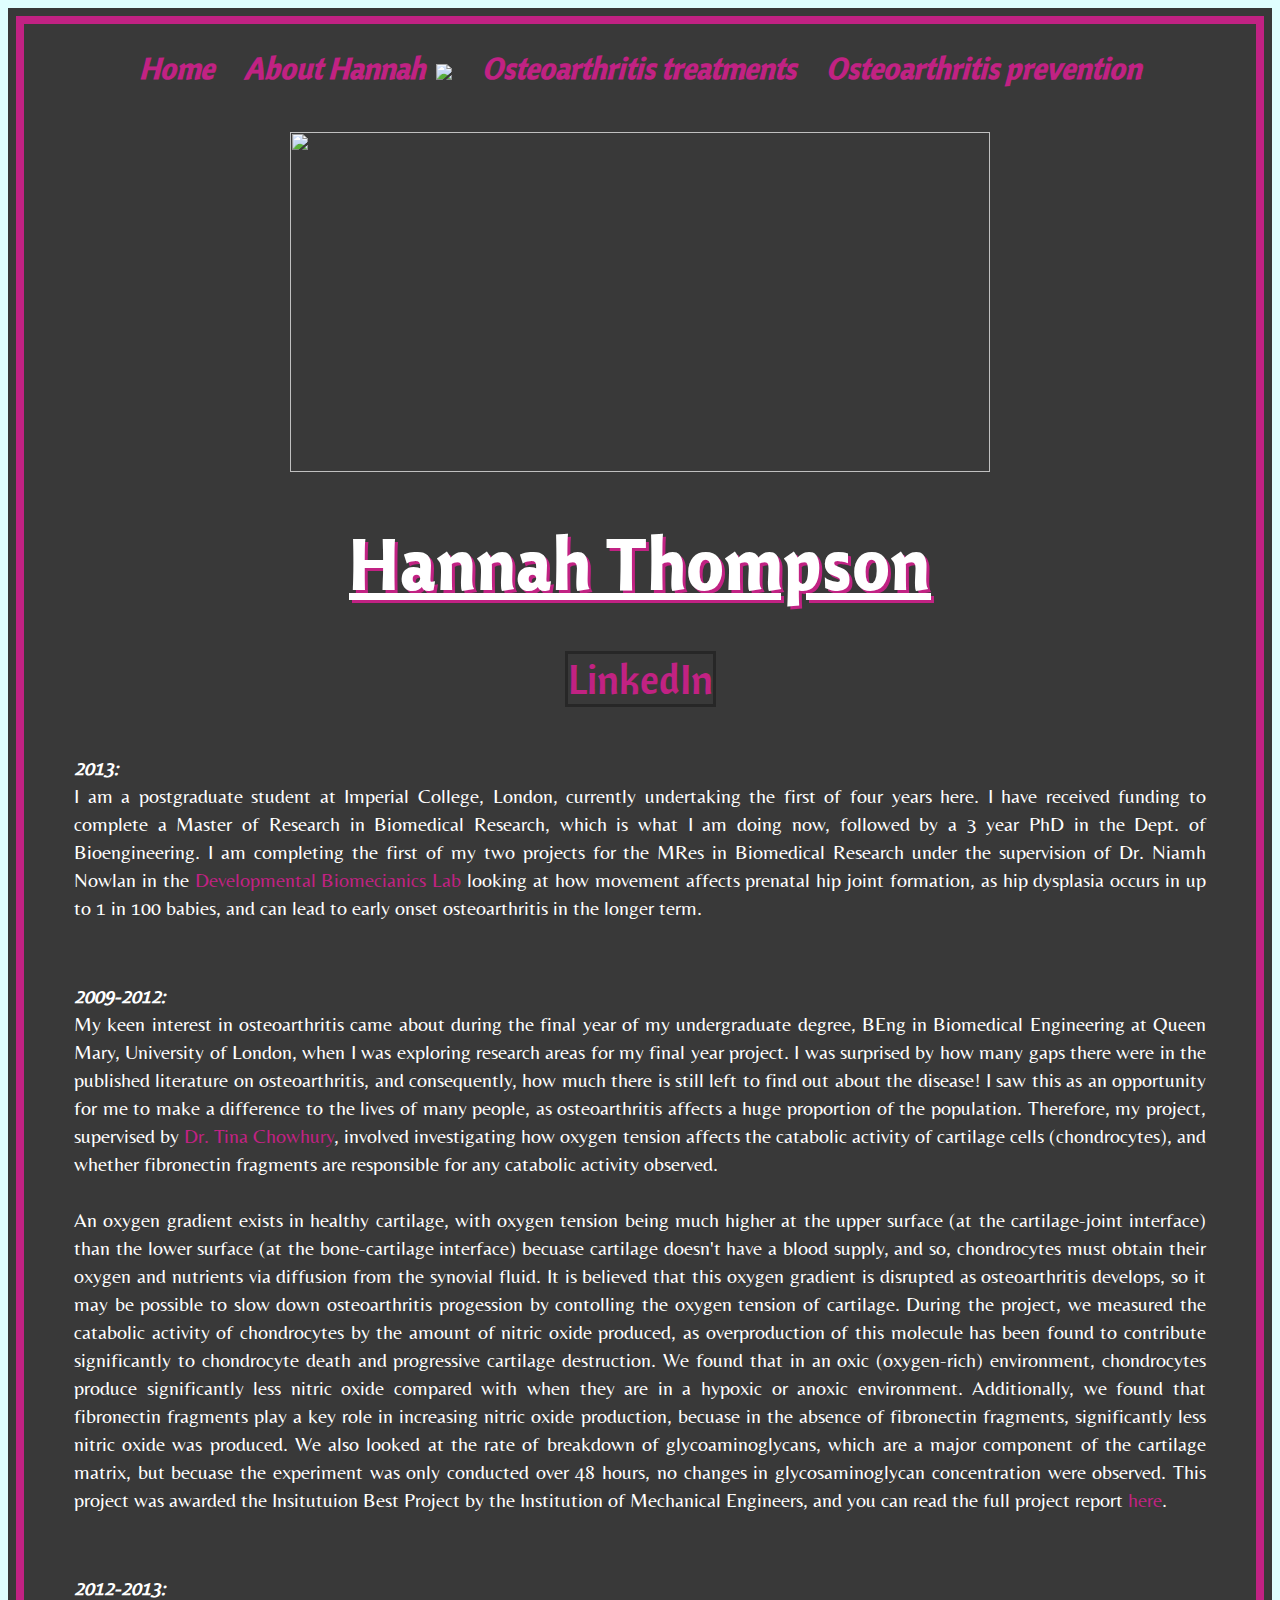
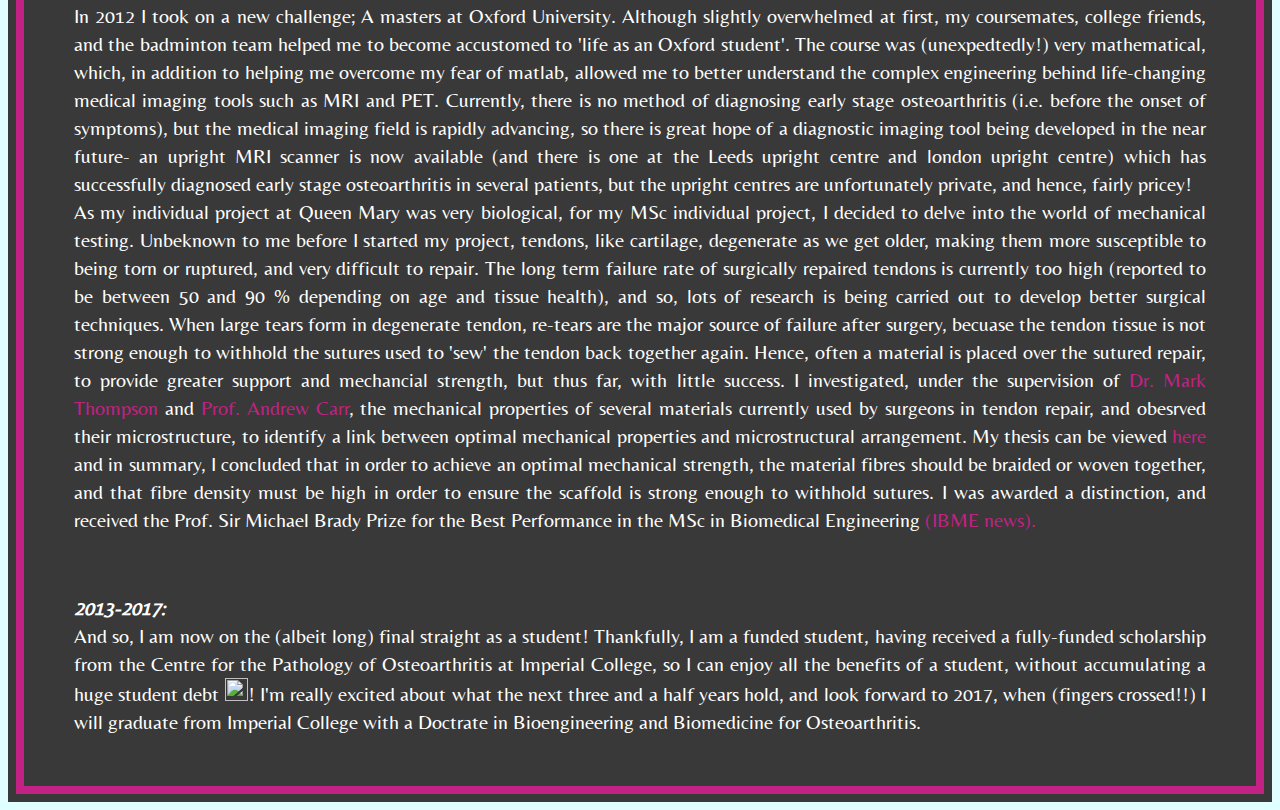
==== commit e0a3bdab: "dfhj" ====
--- a/aboutme.html
+++ b/aboutme.html
@@ -38,6 +38,6 @@
     As my individual project at Queen Mary was very biological, for my MSc individual project, I decided to delve into the world of mechanical testing. Unbeknown to me before I started my project, tendons, like cartilage, degenerate as we get older, making them more susceptible to being torn or ruptured, and very difficult to repair. The long term failure rate of surgically repaired tendons is currently too high (reported to be between 50 and 90 % depending on age and tissue health), and so, lots of research is being carried out to develop better surgical techniques. When large tears form in degenerate tendon, re-tears are the major source of failure after surgery, becuase the tendon tissue is not strong enough to withhold the sutures used to 'sew' the tendon back together again. Hence, often a material is placed over the sutured repair, to provide greater support and mechancial strength, but thus far, with little success. I investigated, under the supervision of <a id="mark" href= http://www.ndorms.ox.ac.uk/profiles.php?profile=mthompson>Dr. Mark Thompson</a> and <a id="andrew" href= http://www.ndorms.ox.ac.uk/profiles.php?profile=acarr>Prof. Andrew Carr</a>, the mechanical properties of several materials currently used by surgeons in tendon repair, and obesrved their microstructure, to identify a link between optimal mechanical properties and microstructural arrangement. My thesis can be viewed <a id="thesis" href=" http://www.scribd.com/doc/192517494/Oxford-MSc-Thesis">here</a> and in summary, I concluded that in order to achieve an optimal mechanical strength, the material fibres should be braided or woven together, and that fibre density must be high in order to ensure the scaffold is strong enough to withhold sutures. I was awarded a distinction, and received the Prof. Sir Michael Brady Prize for the Best Performance in the MSc in Biomedical Engineering <a id ="prize" href="http://www.ibme.ox.ac.uk/research/regenerative-medicine/mechanobiology/copy_of_News%20-%204YP%20firsts">(IBME news).</a></p> 
 
 	<p class="paragraph"><em><strong>2013-2017:</strong></em><br>
-    And so, I am now on the (albeit long) final straight as a student! Thankfully, I am a funded student, having received a fully-funded scholarship from the Centre of Pathology of Osteoarthritis at Imperial College, so I can enjoy all the benefits of a student, without accumulating a huge student debt <img id="happy" src="http://www.i2clipart.com/cliparts/e/e/c/6/clipart-two-thumbs-up-happy-smiley-emoticon-512x512-eec6.png">! I'm really excited about what the next three and a half years hold, and look forward to 2017, when (fingers crossed!!) I will graduate from Imperial College with a Doctrate in Bioengineering and Biomedicine for Osteoarthritis.    </p>
+    And so, I am now on the (albeit long) final straight as a student! Thankfully, I am a funded student, having received a fully-funded scholarship from the Centre for the Pathology of Osteoarthritis at Imperial College, so I can enjoy all the benefits of a student, without accumulating a huge student debt <img id="happy" src="http://www.i2clipart.com/cliparts/e/e/c/6/clipart-two-thumbs-up-happy-smiley-emoticon-512x512-eec6.png">! I'm really excited about what the next three and a half years hold, and look forward to 2017, when (fingers crossed!!) I will graduate from Imperial College with a Doctrate in Bioengineering and Biomedicine for Osteoarthritis.    </p>
 </body>
 </html>